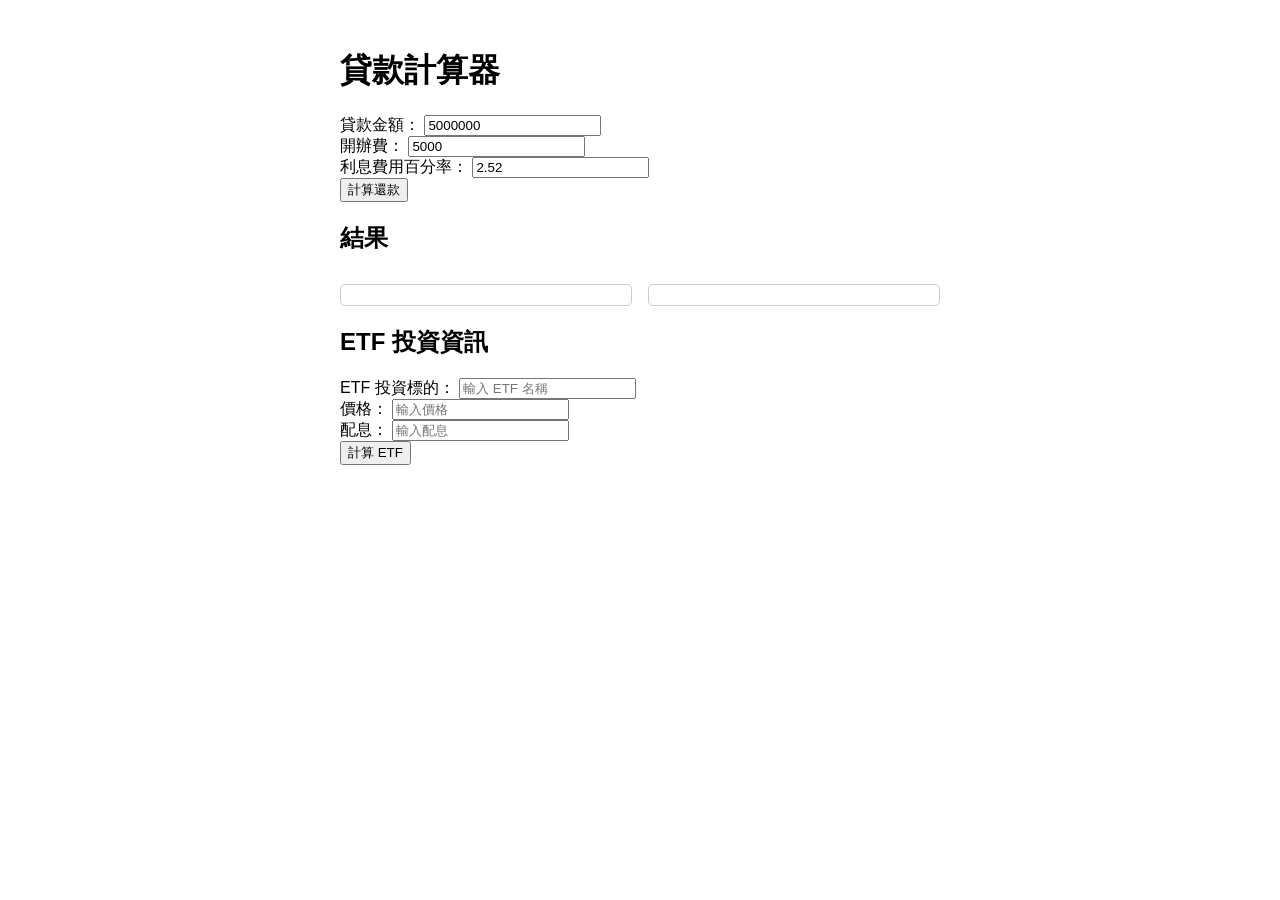
==== index.html @ b1030479 "Rename stocks.html to index.html" ====
<!DOCTYPE html>
<html lang="zh-Hant">
<head>
    <meta charset="UTF-8">
    <meta name="viewport" content="width=device-width, initial-scale=1.0">
    <title>貸款計算器</title>
    <link rel="stylesheet" href="styles.css">
</head>
<body>
    <div class="container">
        <h1>貸款計算器</h1>
        
        <label for="loanAmount">貸款金額：</label>
        <input type="number" id="loanAmount" value="5000000"><br>

        <label for="setupFee">開辦費：</label>
        <input type="number" id="setupFee" value="5000"><br>

        <label for="interestRate">利息費用百分率：</label>
        <input type="number" step="0.01" id="interestRate" value="2.52"><br>

        <button id="calculateBtn">計算還款</button>

        <h2>結果</h2>
        <div class="results-container">
            <div class="results-column" id="result10"></div>
            <div class="results-column" id="result20"></div>
        </div>

        <h2>ETF 投資資訊</h2>
        <label for="etfName">ETF 投資標的：</label>
        <input type="text" id="etfName" placeholder="輸入 ETF 名稱"><br>

        <label for="etfPrice">價格：</label>
        <input type="number" id="etfPrice" placeholder="輸入價格"><br>

        <label for="etfDividend">配息：</label>
        <input type="number" id="etfDividend" placeholder="輸入配息"><br>

        <button id="calculateEtfBtn">計算 ETF</button>
        <div id="etfResult"></div>
    </div>

    <script src="script.js"></script>
</body>
</html>
---- styles.css ----
body {
    font-family: Arial, sans-serif;
}

.container {
    max-width: 600px;
    margin: 0 auto;
    padding: 20px;
}

.results-container {
    display: flex;
    justify-content: space-between;
}

.results-column {
    width: 45%; /* 每列占據45%的寬度 */
    padding: 10px;
    border: 1px solid #ccc;
    border-radius: 5px;
    margin-top: 10px;
}
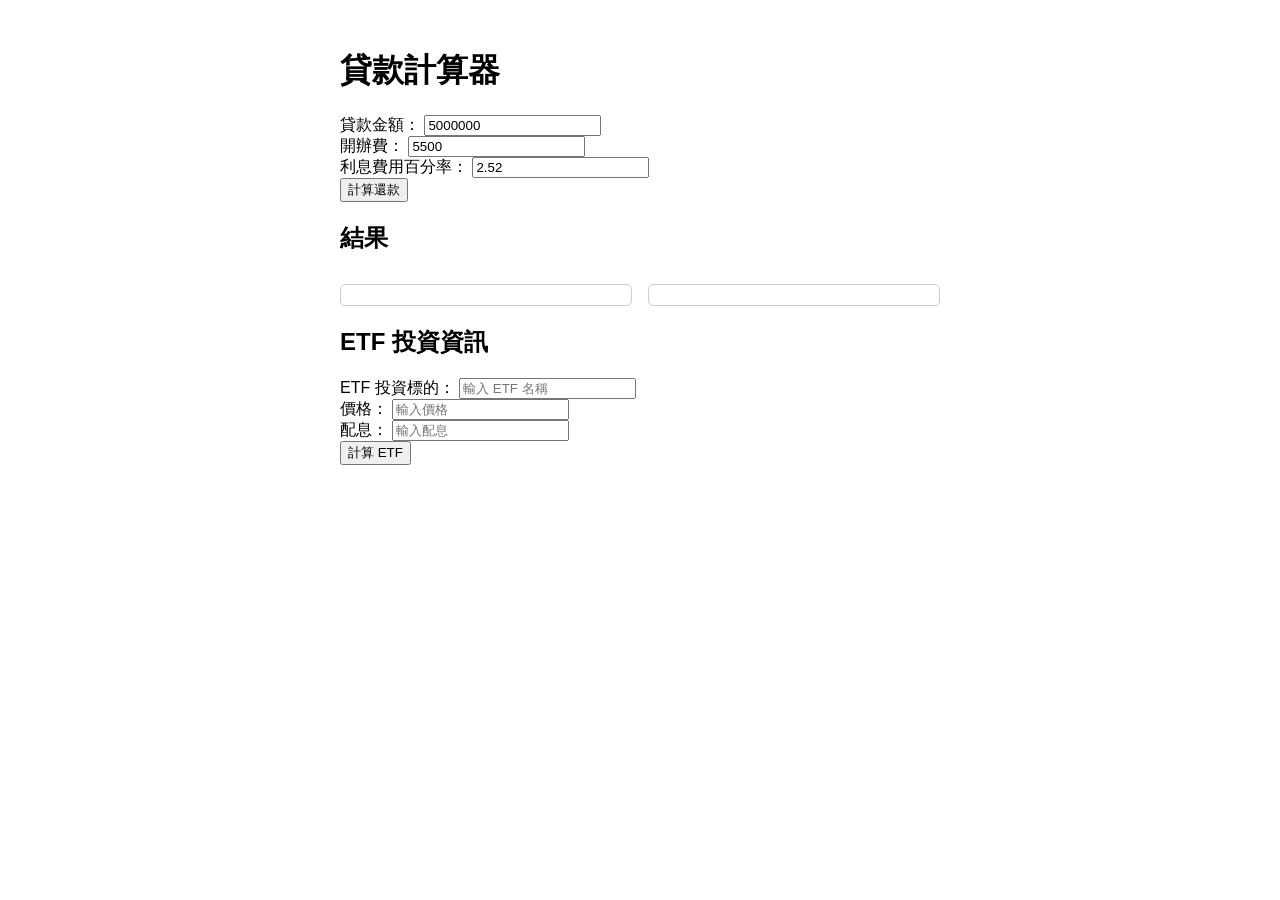
==== commit b219b001: "Update index.html" ====
--- a/index.html
+++ b/index.html
@@ -14,7 +14,7 @@
         <input type="number" id="loanAmount" value="5000000"><br>
 
         <label for="setupFee">開辦費：</label>
-        <input type="number" id="setupFee" value="5000"><br>
+        <input type="number" id="setupFee" value="5500"><br>
 
         <label for="interestRate">利息費用百分率：</label>
         <input type="number" step="0.01" id="interestRate" value="2.52"><br>
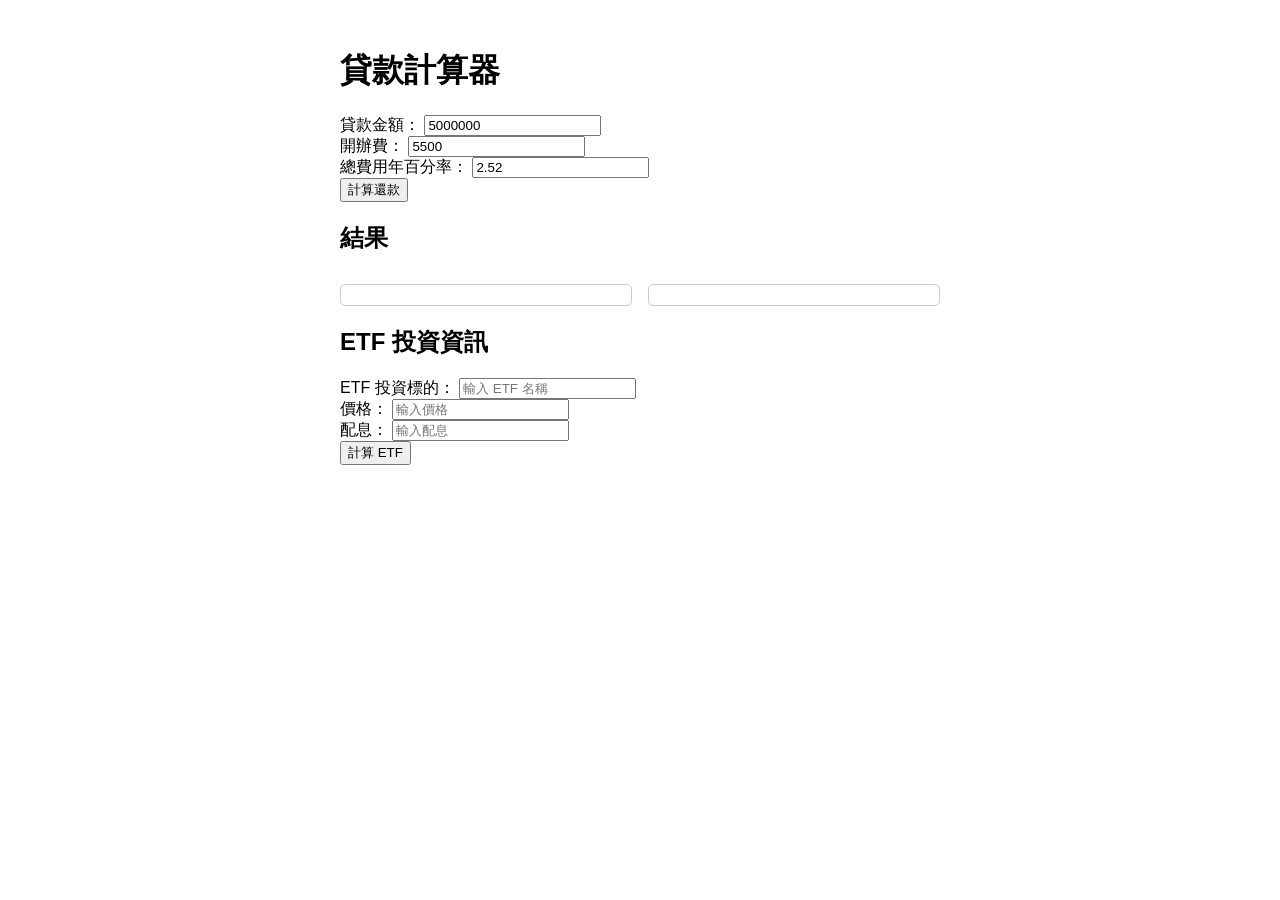
==== commit 26bd0a77: "Update index.html" ====
--- a/index.html
+++ b/index.html
@@ -3,7 +3,7 @@
 <head>
     <meta charset="UTF-8">
     <meta name="viewport" content="width=device-width, initial-scale=1.0">
-    <title>貸款計算器</title>
+    <title>貸款+ETF計算器</title>
     <link rel="stylesheet" href="styles.css">
 </head>
 <body>
@@ -16,7 +16,7 @@
         <label for="setupFee">開辦費：</label>
         <input type="number" id="setupFee" value="5500"><br>
 
-        <label for="interestRate">利息費用百分率：</label>
+        <label for="interestRate">總費用年百分率：</label>
         <input type="number" step="0.01" id="interestRate" value="2.52"><br>
 
         <button id="calculateBtn">計算還款</button>
